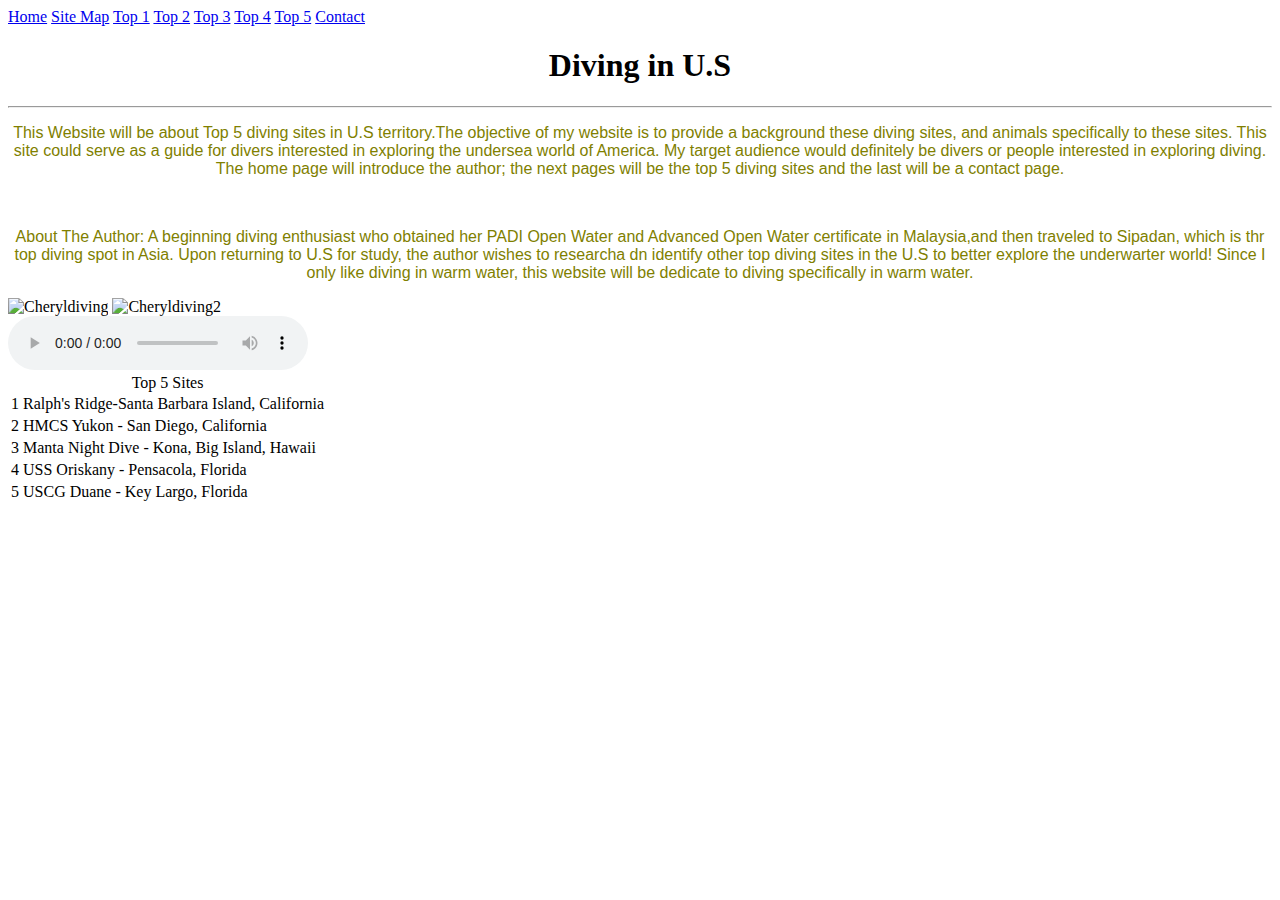
==== Index.html @ 53d1e732 "v1.0" ====
<!DOCTYPE html>
<html lang="en">
<head>
    <meta charset="UTF-8">
    <meta name="viewport" content="width=device-width, initial-scale=1.0">
    <meta http-equiv="X-UA-Compatible" content="ie=edge">
    <title>Document</title>
</head>
<style>
    p{
    text-align:center;
    font-family: Arial, Helvetica, sans-serif;
    color: olive;
    }
    h1{
    text-align: center;
    font-weight: bold;
    }

</style>
<body>
        <nav>
                <a href="Index.html">Home</a>
                <a href="Sitemap.html">Site Map</a>
                <a href="Top1.html">Top 1</a>
                <a href="Top2.html">Top 2</a>
                <a href="Top3.html">Top 3</a>
                <a href="Top4.html">Top 4</a>
                <a href="Top5.html">Top 5</a>
                <a href="Contact.html">Contact</a>
               </nav>
    <H1>Diving in U.S</H1>
    <hr/>
    <p>
    This Website will be about Top 5 diving sites in U.S territory.The objective of my website is to provide a background these diving sites, and animals specifically to these sites. This site could serve as a guide for divers interested in exploring the undersea world of America. My target audience would definitely be divers or people interested in exploring diving. The home page will introduce the author; the next pages will be the top 5 diving sites and the last will be a contact page.
    </p>
    <br>
    <p>
        About The Author:
        A beginning diving enthusiast who obtained her PADI Open Water and Advanced Open Water certificate in Malaysia,and then traveled to Sipadan, which is thr top diving spot in Asia. Upon returning to U.S for study, the author wishes to researcha dn identify other top diving sites in the U.S to better explore the underwarter world! Since I only like diving in warm water, this website will be dedicate to diving specifically in warm water.
    </p>
        <img src="../Project/project images/cl diving.JPG" alt="Cheryldiving"title="Malaysia"height="200px">
        <img src="../Project/project images/cl diving2.JPG" alt="Cheryldiving2"title="Malaysia2"height="200px">
    <br>
    <audio controls autoplay>
    <source src="../Project/project images/ehrling-ocean.mp3"type="audio/mpeg">Your browser does not support the audio element.<button>Play/Pause</button>
    </audio>
    <table>
        <caption>Top 5 Sites</caption>
        <tr>
            <td>1</td>
            <td>Ralph's Ridge-Santa Barbara Island, California</td>
        </tr>
        <tr>
            <td>2</td>
            <td>HMCS Yukon - San Diego, California</td>
        <tr>
            <td>3</td>
            <td>Manta Night Dive - Kona, Big Island, Hawaii</td>
        </tr>
        <tr>
            <td>4</td>
            <td>USS Oriskany - Pensacola, Florida</td>
        </tr>
        <tr>
            <td>5</td>
            <td>USCG Duane - Key Largo, Florida</td>
        </tr>
    
    </table>

   
</body>
</html>
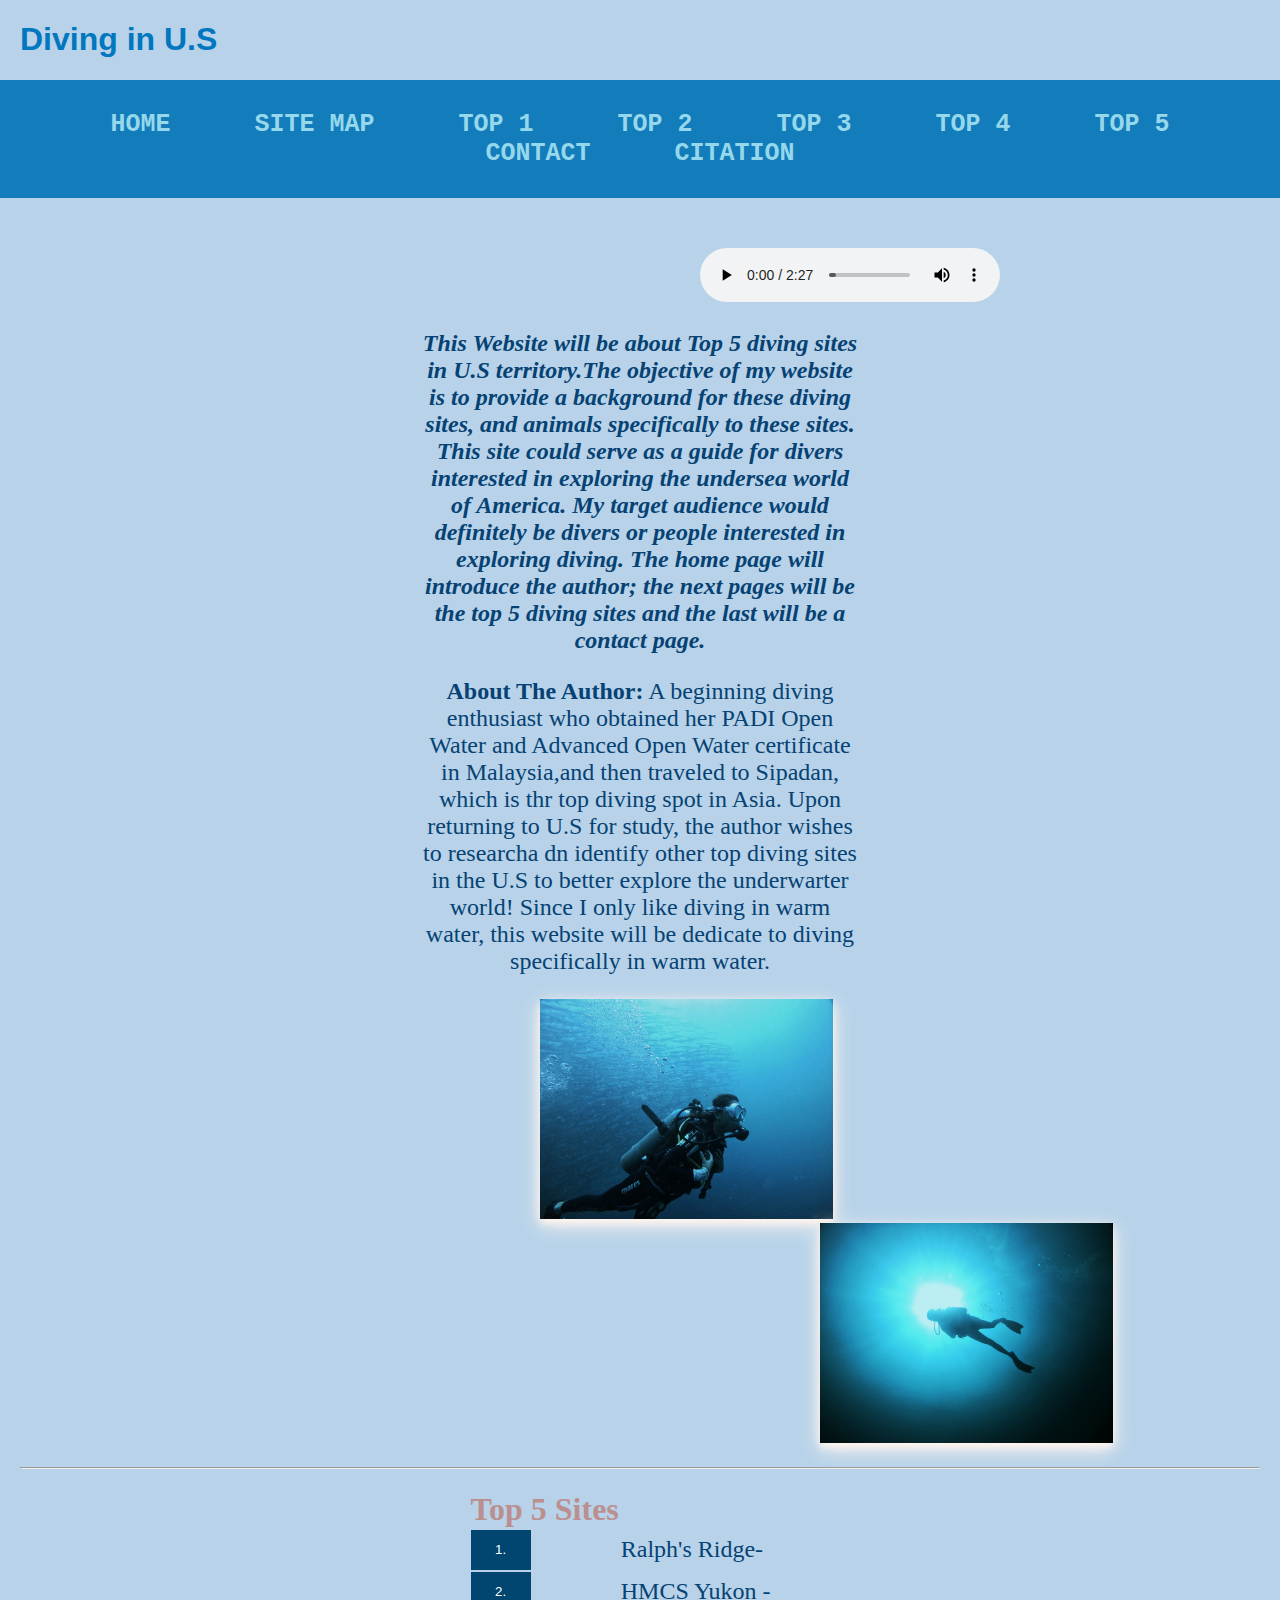
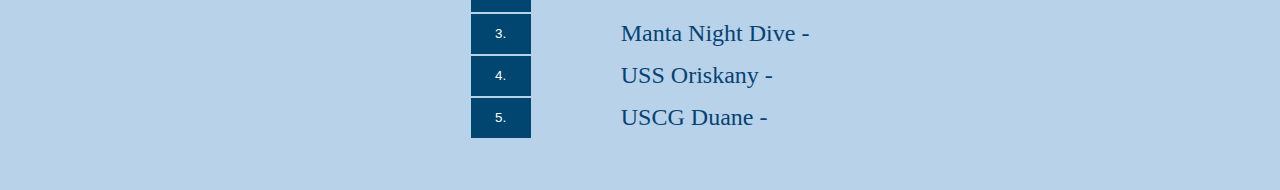
==== commit a07b20c2: "project" ====
--- a/Index.html
+++ b/Index.html
@@ -1,74 +1,171 @@
 <!DOCTYPE html>
 <html lang="en">
+
 <head>
     <meta charset="UTF-8">
     <meta name="viewport" content="width=device-width, initial-scale=1.0">
+    <meta name="keywords"content="HTML,CSS,JavaScript">
+    <meta name="description"content="diving spot recommendation in U.S">
     <meta http-equiv="X-UA-Compatible" content="ie=edge">
     <title>Document</title>
+    <link rel="stylesheet" type="text/css" href="nav.css" />
 </head>
 <style>
-    p{
-    text-align:center;
-    font-family: Arial, Helvetica, sans-serif;
-    color: olive;
+    audio{
+     margin-left: 700px;
+     margin-top:50px;
     }
-    h1{
-    text-align: center;
-    font-weight: bold;
+    table {
+        margin-left: auto;
+        margin-right: auto;
+        margin-bottom: 50px;
     }
+    th,
+    td {
+        margin: 0;
+        padding: 0;
+        color: #064273;
+        font-family: Garamond;
+        font-size: 1.5em;
+    }
+    img#img1{
+      margin-left:540px;
+      box-shadow: 0 4px 8px 0 seashell, 0 6px 20px 0 seashell;
+    }
+    img#img2{
+       margin-left: 820px;
+       box-shadow: 0 4px 8px 0 seashell, 0 6px 20px 0 seashell;
+    }
+    
+    input {
+        background-color: #004670;
+        color: white ;
+        height: 40px;
+        width: 60px;
+        text-align: center;
+        border-style: none;
+    }
+    input:hover {
+        background-color: seashell;
+        color: #004670;
+    }
+    hr{
+    margin: 20px;
+    }
+    p {
+        text-align: center;
+        margin-left: 420px;
+        margin-right: 420px;
+        font-family: Garamond;
+        font-size: 1.5em;
+        color: #064273;
+    }
+    .title {
+        font-weight: bold;
+    }
+</style>
+<script>
+    function show(x) {
+        let i = document.getElementById("result");
+        let a = document.getElementById("result1");
+        let b = document.getElementById("result2");
+        let c = document.getElementById("result3");
+        let d = document.getElementById("result4");
+        if (x == "first") {
+            i.innerHTML = "Santa Barbara, CA"
+        }
+        else if (x == "second") {
+            a.innerHTML = "San Diego, California"
+        }
+        else if (x == "third") {
+            b.innerHTML = "Kona,Big Island, Hawaii"
+        }
+        else if (x == "fourth") {
+            c.innerHTML = "Pensacola, Florida"
+        }
+        else if (x == "last") {
+            d.innerHTML = " Key Largo, Florida"
+        }
+        i.style.color = "rosybrown";
+        i.style.fontFamily = "Lucida Handwriting";
+        i.style.fontSize = "0.8em";
+        a.style.color = "rosybrown";
+        a.style.fontFamily = "Lucida Handwriting";
+        a.style.fontSize = "0.8em";
+        b.style.color = "rosybrown";
+        b.style.fontFamily = "Lucida Handwriting";
+        b.style.fontSize = "0.8em";
+        c.style.color = "rosybrown";
+        c.style.fontFamily = "Lucida Handwriting";
+        c.style.fontSize = "0.8em";
+        d.style.color = "rosybrown";
+        d.style.fontFamily = "Lucida Handwriting";
+        d.style.fontSize = "0.8em";
 
-</style>
-<body>
-        <nav>
-                <a href="Index.html">Home</a>
-                <a href="Sitemap.html">Site Map</a>
-                <a href="Top1.html">Top 1</a>
-                <a href="Top2.html">Top 2</a>
-                <a href="Top3.html">Top 3</a>
-                <a href="Top4.html">Top 4</a>
-                <a href="Top5.html">Top 5</a>
-                <a href="Contact.html">Contact</a>
-               </nav>
-    <H1>Diving in U.S</H1>
-    <hr/>
+    }
+</script>
+
+<body>  
+    <h1>Diving in U.S</h1>
+    <nav>
+                    <a class="nv" href="index.html">HOME</a>
+                    <a class="nv" href="Sitemap.html">SITE MAP</a>
+                    <a class="nv" href="Top1.html">TOP 1</a>
+                    <a class="nv" href="Top2.html">TOP 2</a>
+                    <a class="nv" href="Top3.html">TOP 3</a>
+                    <a class="nv" href="Top4.html">TOP 4</a>
+                    <a class="nv" href="Top5.html">TOP 5</a>
+                    <a class="nv" href="Contact.html">CONTACT</a>
+                    <a class="nv"href="Citation.html">CITATION</a>
+    </nav>
+    <audio controls autoplay>
+            <source src="projectimages/ehrling-ocean.mp3" type="audio/mpeg">Your browser does not support the audio
+            element.<button>Play/Pause</button>
+    </audio>
+    <p style="font-weight: bold;font-style: italic;">
+        This Website will be about Top 5 diving sites in U.S territory.The objective of my website is to provide a
+        background for these diving sites, and animals specifically to these sites. This site could serve as a guide for
+        divers interested in exploring the undersea world of America. My target audience would definitely be divers or
+        people interested in exploring diving. The home page will introduce the author; the next pages will be the top 5
+        diving sites and the last will be a contact page.
+    </p>
     <p>
-    This Website will be about Top 5 diving sites in U.S territory.The objective of my website is to provide a background these diving sites, and animals specifically to these sites. This site could serve as a guide for divers interested in exploring the undersea world of America. My target audience would definitely be divers or people interested in exploring diving. The home page will introduce the author; the next pages will be the top 5 diving sites and the last will be a contact page.
+        <span class="title">About The Author:</span>
+        A beginning diving enthusiast who obtained her PADI Open Water and Advanced Open Water certificate in
+        Malaysia,and then traveled to Sipadan, which is thr top diving spot in Asia. Upon returning to U.S for study,
+        the author wishes to researcha dn identify other top diving sites in the U.S to better explore the underwarter
+        world! Since I only like diving in warm water, this website will be dedicate to diving specifically in warm
+        water.
     </p>
+        <img id="img1" src="projectimages/cl diving.JPG" alt="Cheryldiving" title="Malaysia" height="220px">
+        <img id="img2" src="projectimages/cl diving2.JPG" alt="Cheryldiving2" title="Malaysia2" height="220px">
     <br>
-    <p>
-        About The Author:
-        A beginning diving enthusiast who obtained her PADI Open Water and Advanced Open Water certificate in Malaysia,and then traveled to Sipadan, which is thr top diving spot in Asia. Upon returning to U.S for study, the author wishes to researcha dn identify other top diving sites in the U.S to better explore the underwarter world! Since I only like diving in warm water, this website will be dedicate to diving specifically in warm water.
-    </p>
-        <img src="../Project/project images/cl diving.JPG" alt="Cheryldiving"title="Malaysia"height="200px">
-        <img src="../Project/project images/cl diving2.JPG" alt="Cheryldiving2"title="Malaysia2"height="200px">
-    <br>
-    <audio controls autoplay>
-    <source src="../Project/project images/ehrling-ocean.mp3"type="audio/mpeg">Your browser does not support the audio element.<button>Play/Pause</button>
-    </audio>
+    <hr>
     <table>
-        <caption>Top 5 Sites</caption>
+        <th style="color:rosybrown;font-size: 2em;font-weight: bolder;">Top 5 Sites</th>
         <tr>
-            <td>1</td>
-            <td>Ralph's Ridge-Santa Barbara Island, California</td>
+            <td><input type="button" id="first" onclick="show(this.id)" value="1."></td>
+            <td>Ralph's Ridge-<span id="result"></span></td>
         </tr>
         <tr>
-            <td>2</td>
-            <td>HMCS Yukon - San Diego, California</td>
+            <td><input type="button" id="second" onclick="show(this.id)" value="2."></td>
+            <td>HMCS Yukon -<span id="result1"></span></td>
         <tr>
-            <td>3</td>
-            <td>Manta Night Dive - Kona, Big Island, Hawaii</td>
+            <td><input type="button" id="third" onclick="show(this.id)" value="3."></td>
+            <td>Manta Night Dive - <span id="result2"></span></td>
         </tr>
         <tr>
-            <td>4</td>
-            <td>USS Oriskany - Pensacola, Florida</td>
+            <td><input type="button" id="fourth" onclick="show(this.id)" value="4."></td>
+            <td>USS Oriskany - <span id="result3"></span></td>
         </tr>
         <tr>
-            <td>5</td>
-            <td>USCG Duane - Key Largo, Florida</td>
+            <td><input type="button" id="last" onclick="show(this.id)" value="5."></td>
+            <td>USCG Duane - <span id="result4"></span></td>
         </tr>
-    
+
     </table>
 
-   
+
 </body>
+
 </html>--- a/nav.css
+++ b/nav.css
@@ -0,0 +1,33 @@
+body{
+background-color:rgb(183, 210, 233);
+margin: 0;
+}
+h1 {
+    text-align: left;
+    margin-left: 20px;
+    font-weight: bold;
+    color: #0077be;
+    font-family: Verdana, Geneva, Tahoma, sans-serif;
+}
+nav{
+background-color:#137CBB;
+overflow:hidden;
+text-align:center;
+padding: 30px;
+}
+a.nv{
+text-decoration: none;
+font-size: 25px;
+padding-left:40px;
+padding-right: 40px;
+color: #95D8EB;
+font-family: 'Courier New', Courier, monospace;
+font-weight: bold;
+}
+nav a:hover{
+background-color:white;
+color: cadetblue;
+}
+hr {
+    margin: 50px;
+}